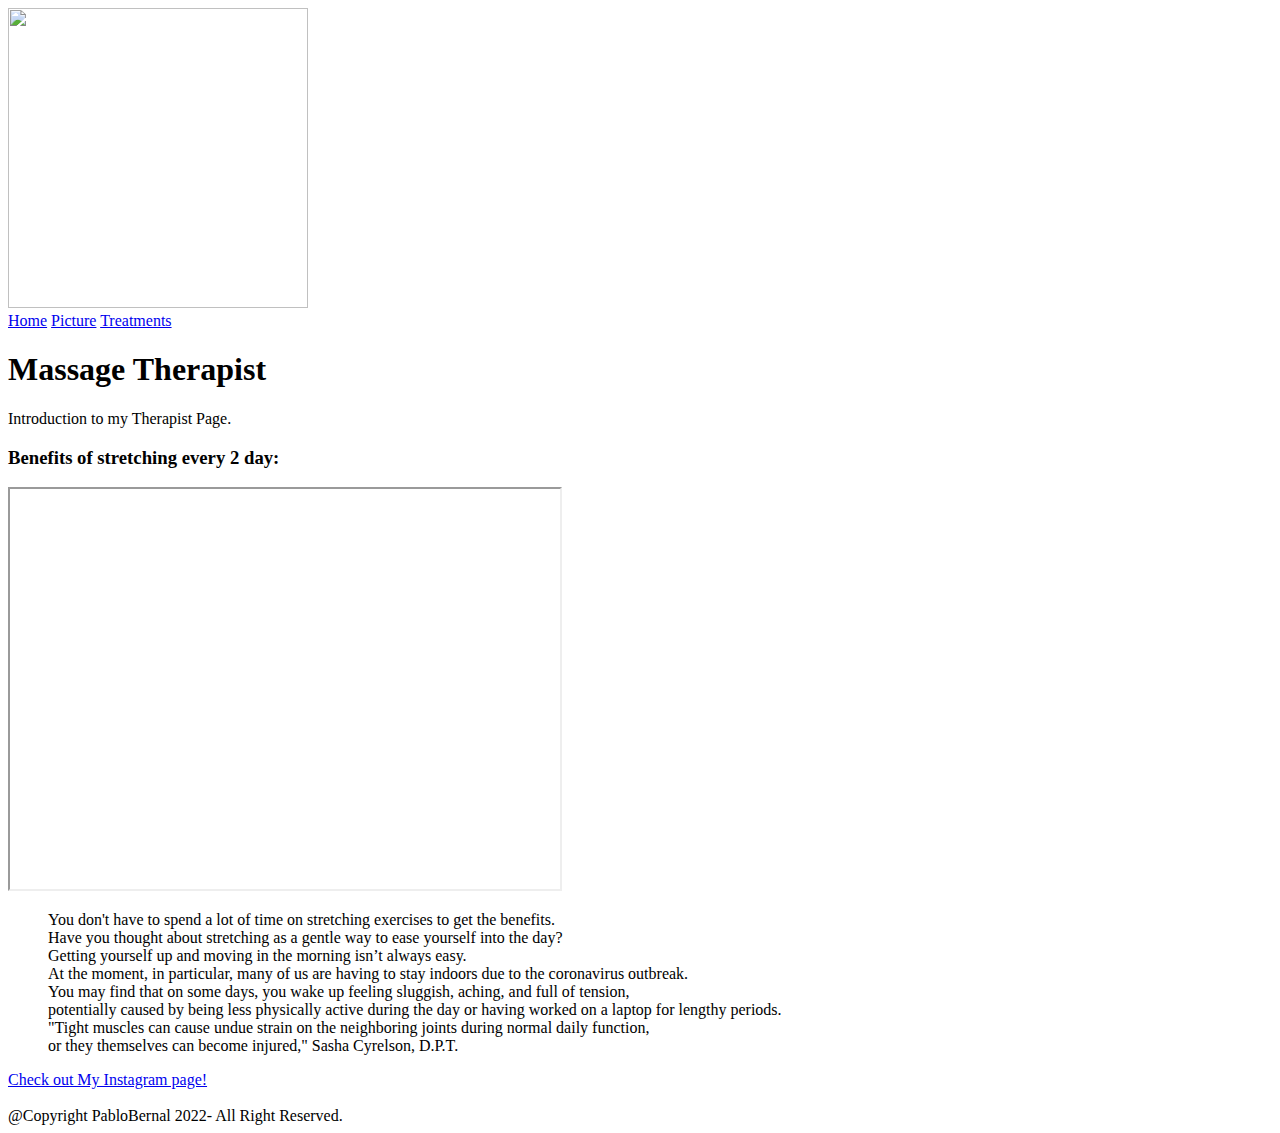
==== Challenge 1.html @ f6b3ae03 "Notepad++ file" ====
<!DOCTYPE html>
<html lang="en">
	  <head>
		<img src="https://i.scdn.co/image/ab67616d0000b273d95ad0f7efe61f312cf34281"
		width="300" height="300"/>
		<title>Fit Therapist.html</title>
		<meta charset="utf-8">
	  </head>
	  <nav>
			<a href="https://www.youtube.com/c/CoachPablo/featured">Home</a>
			<a href="D:\PROJECTS\Massage Therapist\516322_11164028_2116800_b7b0c647_image.jpg">Picture</a>
			<a href="https://www.instagram.com/p/ChCS0dTogIG/">Treatments</a>		
	  </nav>
	  <body>
		
		<heather>
			<main>
			  <h1>Massage Therapist</h1>
			  <p>Introduction to my Therapist Page.</p>
			</main>
		  
			<h3>Benefits of stretching every 2 day:</h3>
				
		  		<iframe width="550" height="400"
				src="https://www.youtube.com/watch?v=NpqyH8YWyQ8?playlist=tgbNymZ7vqY&loop=1">
				</iframe>
				
				<blockquote>
				You don't have to spend a lot of time on stretching exercises to get the benefits. <br>

				Have you thought about stretching as a gentle way to ease yourself into the day? <br>

				Getting yourself up and moving in the morning isn’t always easy. <br>
				At the moment, in particular, many of us are having to stay indoors due to the coronavirus outbreak. <br>
				You may find that on some days, you wake up feeling sluggish, aching, and full of tension, <br>
				potentially caused by being less physically active during the day or having worked on a laptop for lengthy periods.<br>

				"Tight muscles can cause undue strain on the neighboring joints during normal daily function, <br>
				or they themselves can become injured," Sasha Cyrelson, D.P.T.<br>
				</blockquote>

		</heather>
		  
	  </body>
	  <footer>  
		<a href="https://www.instagram.com/pablo_fit_therapist/">Check out My Instagram page!</a>
		<br>
		<br>
		@Copyright PabloBernal 2022- All Right Reserved.  
	  </footer>
	  
</html>
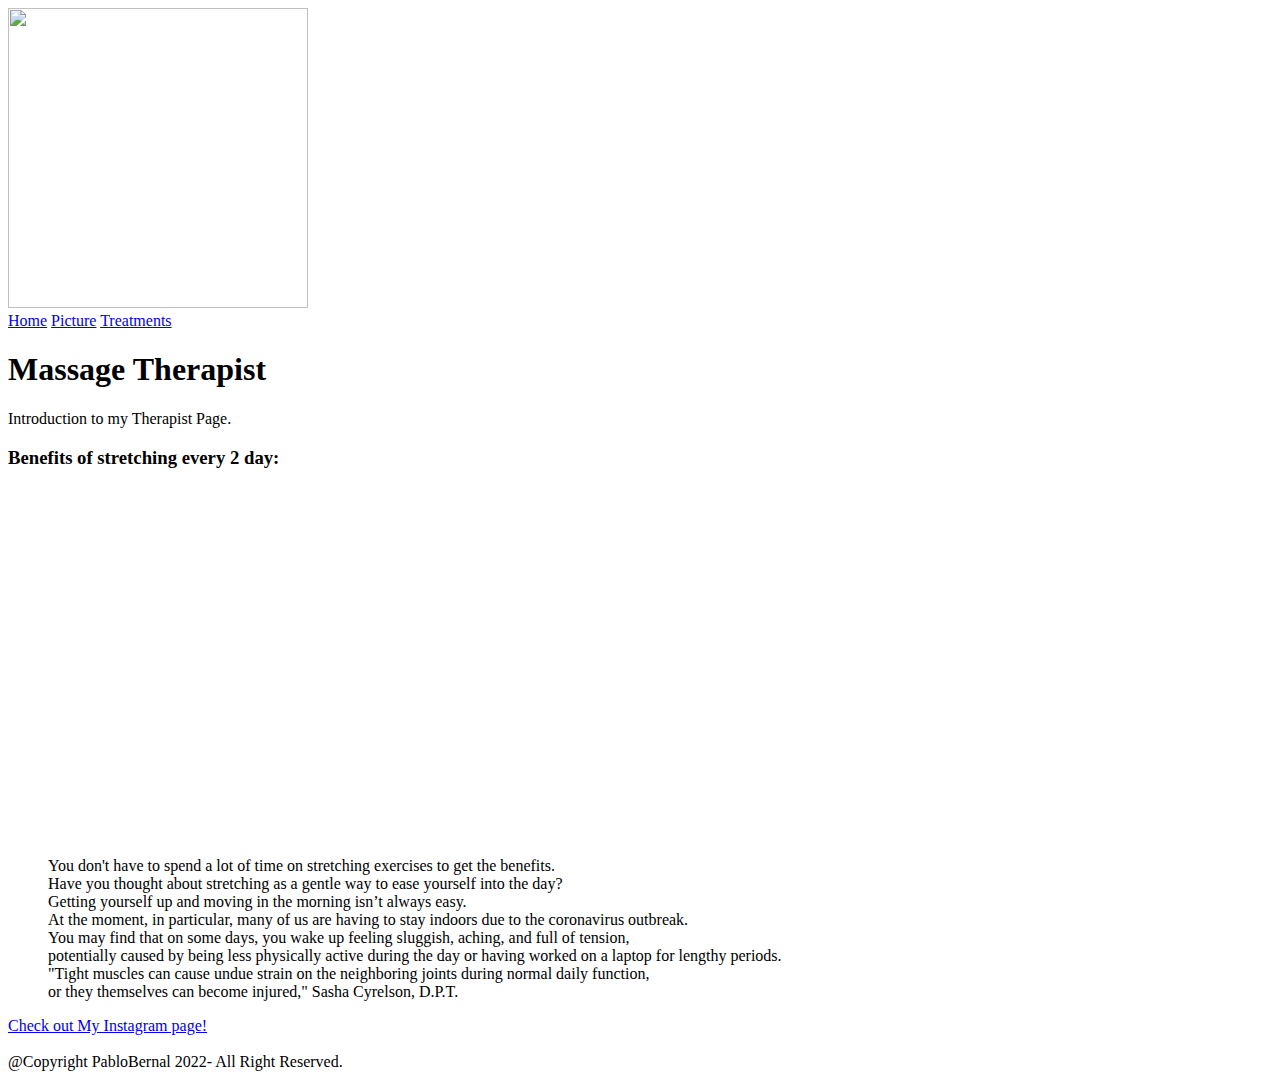
==== commit 502804b2: "YT Video link corrected" ====
--- a/Challenge 1.html
+++ b/Challenge 1.html
@@ -8,7 +8,7 @@
 	  </head>
 	  <nav>
 			<a href="https://www.youtube.com/c/CoachPablo/featured">Home</a>
-			<a href="D:\PROJECTS\Massage Therapist\516322_11164028_2116800_b7b0c647_image.jpg">Picture</a>
+			<a href="https://github.com/PabloBernalBas/HTML-and-CSS-Projects/blob/74b5306a62515209ad46c1c7b32c0cca6da8b582/516322_11164028.jpg">Picture</a>
 			<a href="https://www.instagram.com/p/ChCS0dTogIG/">Treatments</a>		
 	  </nav>
 	  <body>
@@ -21,9 +21,7 @@
 		  
 			<h3>Benefits of stretching every 2 day:</h3>
 				
-		  		<iframe width="550" height="400"
-				src="https://www.youtube.com/watch?v=NpqyH8YWyQ8?playlist=tgbNymZ7vqY&loop=1">
-				</iframe>
+		  		<iframe width="600" height="350" src="https://www.youtube.com/embed/NpqyH8YWyQ8" title="Just 8 mins Easy Daily Full Body Stretch #stretch #health #mobility" frameborder="0" allow="accelerometer; autoplay; clipboard-write; encrypted-media; gyroscope; picture-in-picture" allowfullscreen></iframe>
 				
 				<blockquote>
 				You don't have to spend a lot of time on stretching exercises to get the benefits. <br>
